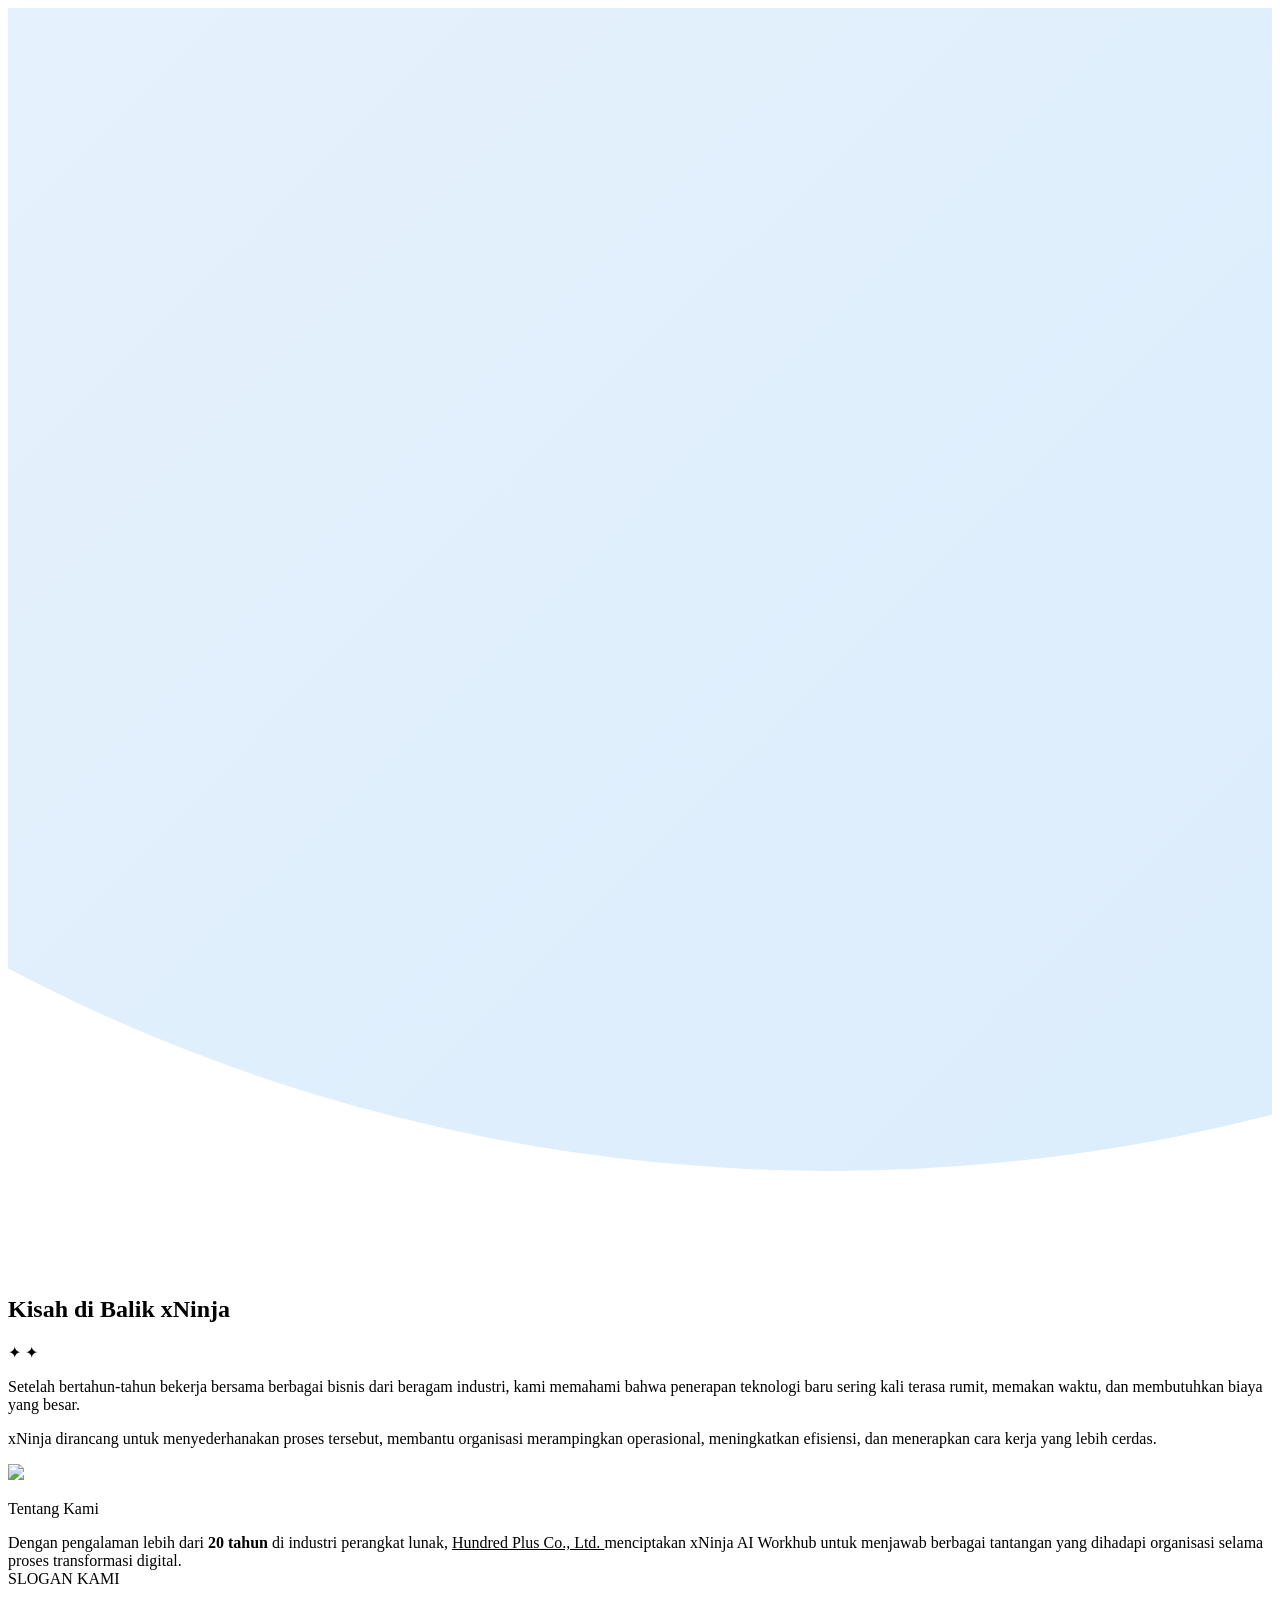
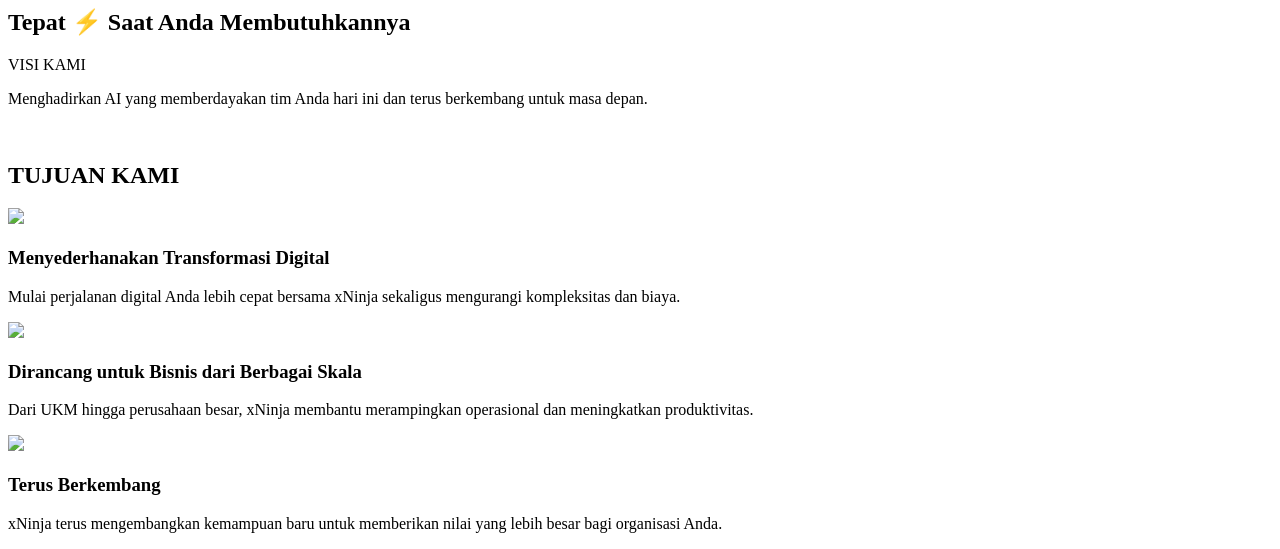
==== about/index.html @ 4a840758 "test" ====
<!doctype html>

<html lang="idn">
  <head>
    <meta charset="utf-8" />
    <meta content="width=device-width, initial-scale=1.0" name="viewport" />
    <base href="/idn/" />
    <title>Tentang xNinja</title>
    <link href="https://fonts.googleapis.com" rel="preconnect" />
    <link crossorigin="" href="https://fonts.gstatic.com" rel="preconnect" />
    <link
      href="https://fonts.googleapis.com/css2?family=Montserrat:ital,wght@0,100..900;1,100..900&amp;display=swap"
      rel="stylesheet"
    />
    <link href="css/tokens.css" rel="stylesheet" />
    <link href="css/navbar.css" rel="stylesheet" />
    <link href="css/main.css" rel="stylesheet" />
    <link href="css/footer.css" rel="stylesheet" />
    <link href="css/about.css" rel="stylesheet" />
  </head>
  <body>
    <div id="navbar-placeholder"></div>
    <main class="page-canvas">
      <div aria-hidden="true" class="page-canvas__bg">
        <svg
          class="page-canvas__arc"
          preserveaspectratio="none"
          viewbox="0 0 1000 1000"
          xmlns="http://www.w3.org/2000/svg"
        >
          <defs>
            <lineargradient
              id="arcGradient"
              x1="0%"
              x2="100%"
              y1="0%"
              y2="100%"
            >
              <stop offset="0%" stop-color="#F3F8FE"></stop>
              <stop offset="100%" stop-color="#D6EAFB"></stop>
            </lineargradient>
          </defs>
          <circle cx="650" cy="-480" fill="url(#arcGradient)" r="1400"></circle>
        </svg>
      </div>
      <section class="story-intro">
        <h1 class="story-intro__heading">
          <span
            class="story-intro__heading-line story-intro__heading-line--solid"
            data-i18n="storyIntro.heading1"
            >Kisah di Balik
          </span>
          <span
            class="story-intro__heading-line story-intro__heading-line--gradient"
            data-i18n="storyIntro.heading2"
            >xNinja</span
          >
        </h1>
        <span
          aria-hidden="true"
          class="story-intro__sparkle story-intro__sparkle--1"
          >✦</span
        >
        <span
          aria-hidden="true"
          class="story-intro__sparkle story-intro__sparkle--2"
          >✦</span
        >
        <p class="story-intro__text text-body-lg">
          Setelah bertahun-tahun bekerja bersama berbagai bisnis dari beragam
          industri, kami memahami bahwa penerapan teknologi baru sering kali
          terasa rumit, memakan waktu, dan membutuhkan biaya yang besar.
        </p>
        <p class="story-intro__text text-body-lg">
          xNinja dirancang untuk menyederhanakan proses tersebut, membantu
          organisasi merampingkan operasional, meningkatkan efisiensi, dan
          menerapkan cara kerja yang lebih cerdas.
        </p>
      </section>
      <section class="story">
        <div class="story__grid">
          <!-- Left: Image placeholder -->
          <div class="story__visual">
            <img src="assets/images/story.webp" />
          </div>
          <!-- Right: Story card -->
          <div class="story__card">
            <p class="story__label text-label">Tentang Kami</p>
            <span class="story__text text-body-lg"
              >Dengan pengalaman lebih dari <strong>20 tahun</strong> di
              industri perangkat lunak,
              <a
                href="https://www.hundredplus.com/portal/en/"
                style="color: var(--color-blue)"
                >Hundred Plus Co., Ltd. </a
              >menciptakan xNinja AI Workhub untuk menjawab berbagai tantangan
              yang dihadapi organisasi selama proses transformasi digital.</span
            >
          </div>
        </div>
      </section>
      <section class="vision">
        <div class="vision__container">
          <div class="vision__content">
            <span class="vision__label" data-i18n="vision.label"
              >SLOGAN KAMI</span
            >
            <h2 class="vision__heading">
              <span class="vision__heading-row">
                <span
                  class="vision__heading-line vision__heading-line--solid"
                  data-i18n="vision.heading1"
                  >Tepat</span
                >
                <span aria-hidden="true" class="vision__bolt">⚡</span>
              </span>
              <span
                class="vision__heading-line vision__heading-line--gradient"
                data-i18n="vision.heading2"
                >Saat Anda Membutuhkannya</span
              >
            </h2>
            <div class="story__card">
              <span class="story__label" data-i18n="vision.cardLabel"
                >VISI KAMI</span
              >
              <p class="vision__card-text" data-i18n="vision.cardText">
                Menghadirkan AI yang memberdayakan tim Anda hari ini dan terus
                berkembang untuk masa depan.
              </p>
            </div>
          </div>
          <div class="vision__visual">
            <img
              alt=""
              class="vision__mascot"
              src="assets/images/flying_mascot.webp"
            />
            <span
              aria-hidden="true"
              class="vision__sparkle vision__sparkle--star vision__sparkle--1"
            ></span>
            <span
              aria-hidden="true"
              class="vision__sparkle vision__sparkle--star vision__sparkle--2"
            ></span>
            <span
              aria-hidden="true"
              class="vision__sparkle vision__sparkle--star vision__sparkle--3"
            ></span>
            <span
              aria-hidden="true"
              class="vision__sparkle vision__sparkle--dot vision__sparkle--4"
            ></span>
            <span
              aria-hidden="true"
              class="vision__sparkle vision__sparkle--dot vision__sparkle--5"
            ></span>
          </div>
        </div>
      </section>
      <section class="goals">
        <h2 class="vision__label text-h2">TUJUAN KAMI</h2>
        <div class="goals__grid">
          <!-- Card 1 -->
          <div class="goals__card goals__card--purple">
            <div aria-hidden="true" class="goals__icon">
              <img src="assets/images/fast_icon.webp" />
            </div>
            <h3 class="goals__title text-h4">
              Menyederhanakan Transformasi Digital
            </h3>
            <p class="goals__text text-body">
              Mulai perjalanan digital Anda lebih cepat bersama xNinja sekaligus
              mengurangi kompleksitas dan biaya.
            </p>
          </div>
          <!-- Card 2 -->
          <div class="goals__card goals__card--green">
            <div aria-hidden="true" class="goals__icon">
              <img src="assets/images/buildings_icon.webp" />
            </div>
            <h3 class="goals__title text-h4">
              Dirancang untuk Bisnis dari Berbagai Skala
            </h3>
            <p class="goals__text text-body">
              Dari UKM hingga perusahaan besar, xNinja membantu merampingkan
              operasional dan meningkatkan produktivitas.
            </p>
          </div>
          <!-- Card 3 -->
          <div class="goals__card goals__card--orange">
            <div aria-hidden="true" class="goals__icon">
              <img src="assets/images/levelUp_icon.webp" />
            </div>
            <h3 class="goals__title text-h4">Terus Berkembang</h3>
            <p class="goals__text text-body">
              xNinja terus mengembangkan kemampuan baru untuk memberikan nilai
              yang lebih besar bagi organisasi Anda.
            </p>
          </div>
        </div>
      </section>
    </main>
    <div id="footer-placeholder"></div>
    <script src="js/components.js"></script>
  </body>
</html>
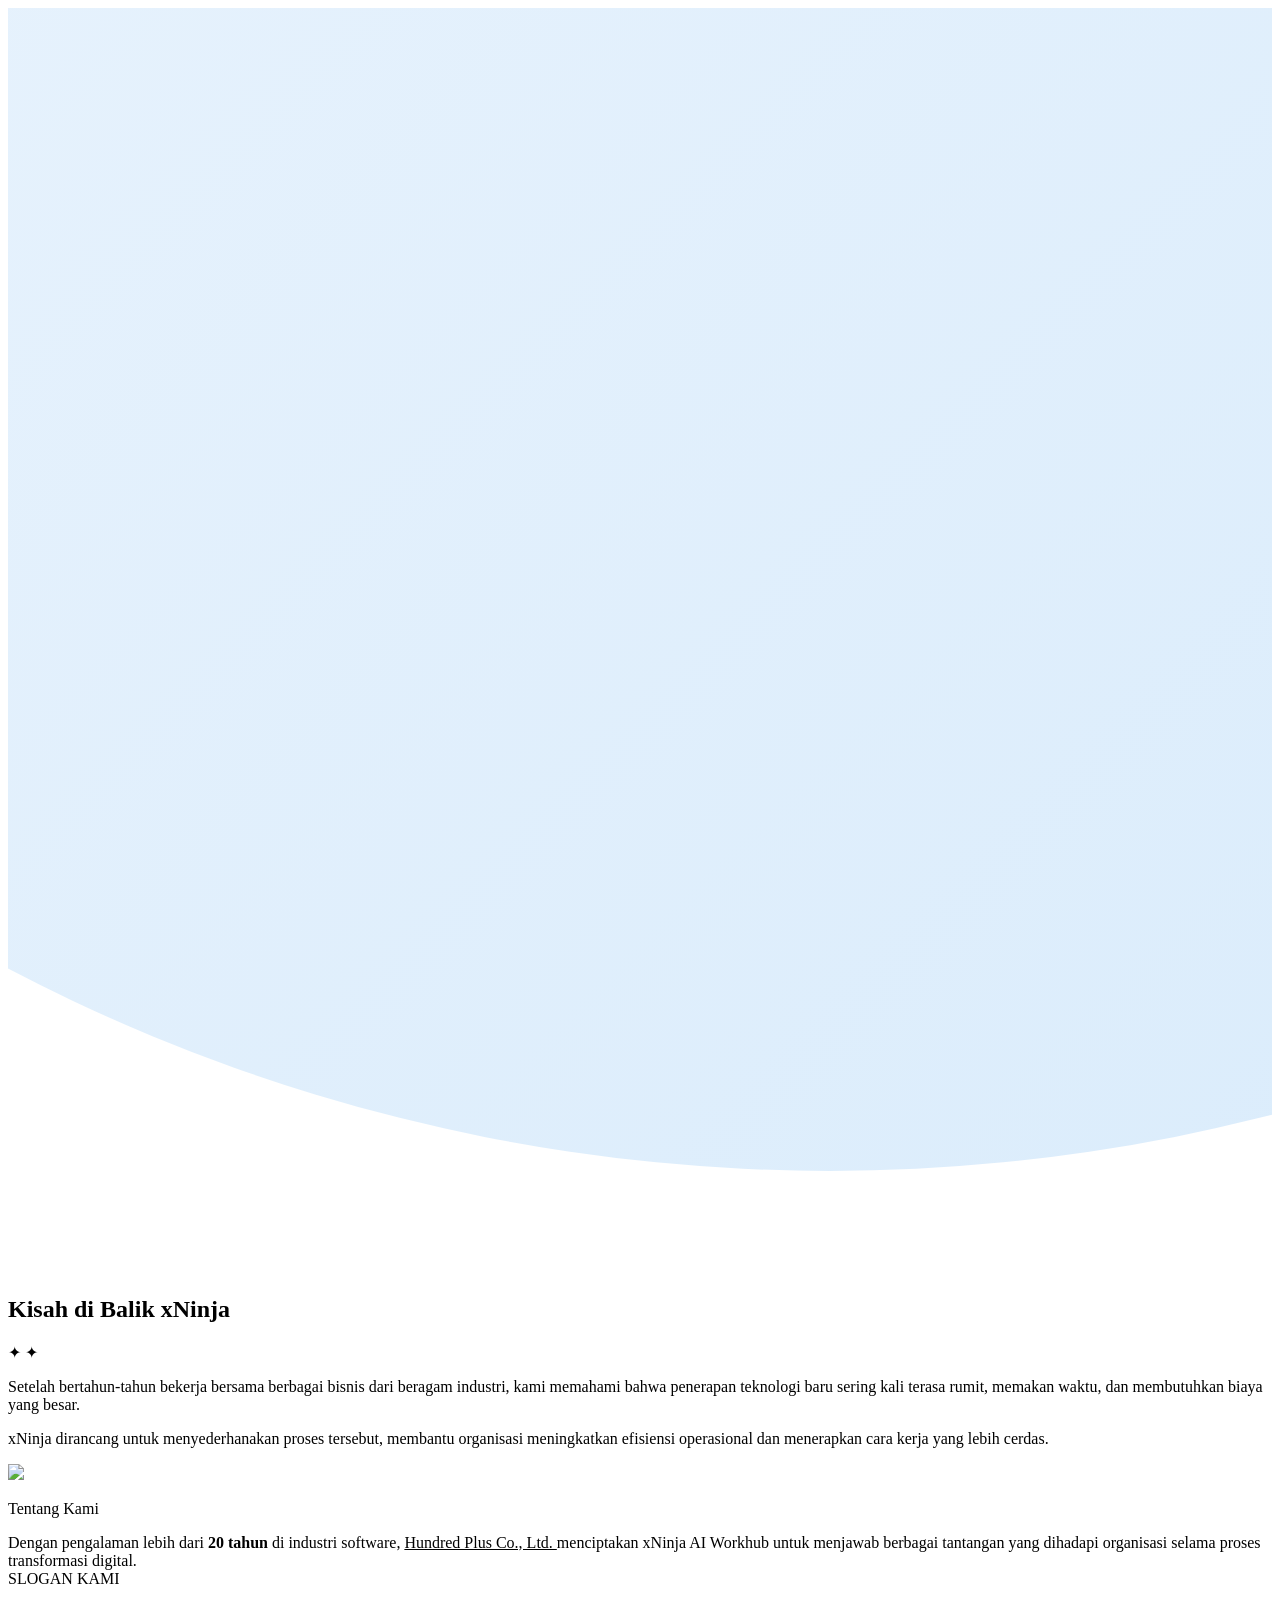
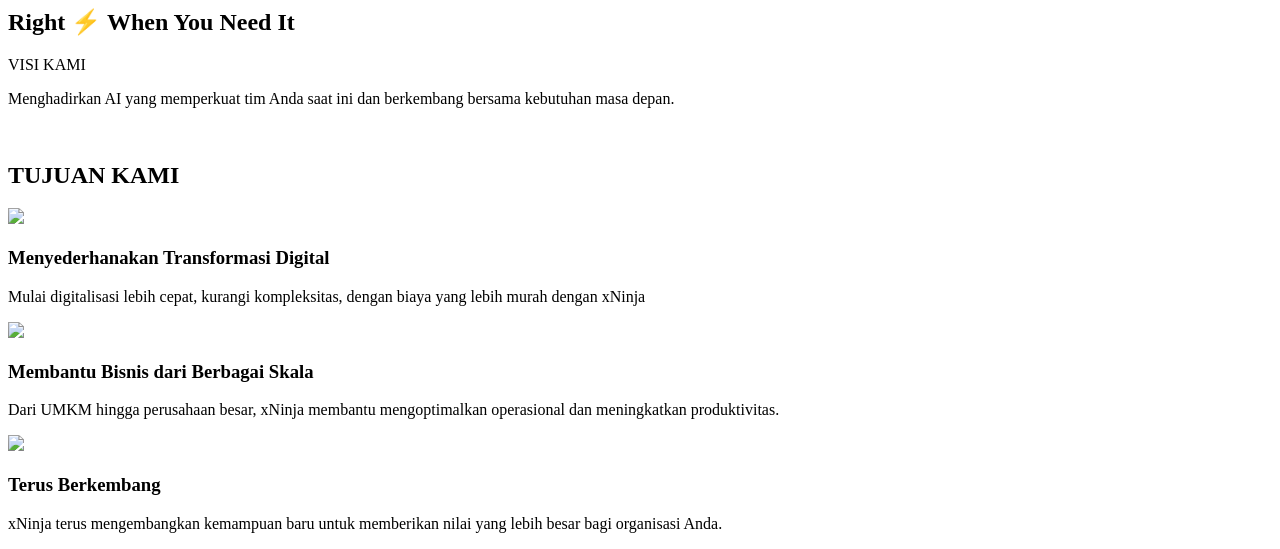
==== commit 488df206: "about us" ====
--- a/about/index.html
+++ b/about/index.html
@@ -73,8 +73,8 @@
         </p>
         <p class="story-intro__text text-body-lg">
           xNinja dirancang untuk menyederhanakan proses tersebut, membantu
-          organisasi merampingkan operasional, meningkatkan efisiensi, dan
-          menerapkan cara kerja yang lebih cerdas.
+          organisasi meningkatkan efisiensi operasional dan menerapkan cara
+          kerja yang lebih cerdas.
         </p>
       </section>
       <section class="story">
@@ -88,7 +88,7 @@
             <p class="story__label text-label">Tentang Kami</p>
             <span class="story__text text-body-lg"
               >Dengan pengalaman lebih dari <strong>20 tahun</strong> di
-              industri perangkat lunak,
+              industri software,
               <a
                 href="https://www.hundredplus.com/portal/en/"
                 style="color: var(--color-blue)"
@@ -110,14 +110,14 @@
                 <span
                   class="vision__heading-line vision__heading-line--solid"
                   data-i18n="vision.heading1"
-                  >Tepat</span
+                  >Right</span
                 >
                 <span aria-hidden="true" class="vision__bolt">⚡</span>
               </span>
               <span
                 class="vision__heading-line vision__heading-line--gradient"
                 data-i18n="vision.heading2"
-                >Saat Anda Membutuhkannya</span
+                >When You Need It</span
               >
             </h2>
             <div class="story__card">
@@ -125,8 +125,8 @@
                 >VISI KAMI</span
               >
               <p class="vision__card-text" data-i18n="vision.cardText">
-                Menghadirkan AI yang memberdayakan tim Anda hari ini dan terus
-                berkembang untuk masa depan.
+                Menghadirkan AI yang memperkuat tim Anda saat ini dan berkembang
+                bersama kebutuhan masa depan.
               </p>
             </div>
           </div>
@@ -171,8 +171,8 @@
               Menyederhanakan Transformasi Digital
             </h3>
             <p class="goals__text text-body">
-              Mulai perjalanan digital Anda lebih cepat bersama xNinja sekaligus
-              mengurangi kompleksitas dan biaya.
+              Mulai digitalisasi lebih cepat, kurangi kompleksitas, dengan biaya
+              yang lebih murah dengan xNinja
             </p>
           </div>
           <!-- Card 2 -->
@@ -181,10 +181,10 @@
               <img src="assets/images/buildings_icon.webp" />
             </div>
             <h3 class="goals__title text-h4">
-              Dirancang untuk Bisnis dari Berbagai Skala
+              Membantu Bisnis dari Berbagai Skala
             </h3>
             <p class="goals__text text-body">
-              Dari UKM hingga perusahaan besar, xNinja membantu merampingkan
+              Dari UMKM hingga perusahaan besar, xNinja membantu mengoptimalkan
               operasional dan meningkatkan produktivitas.
             </p>
           </div>
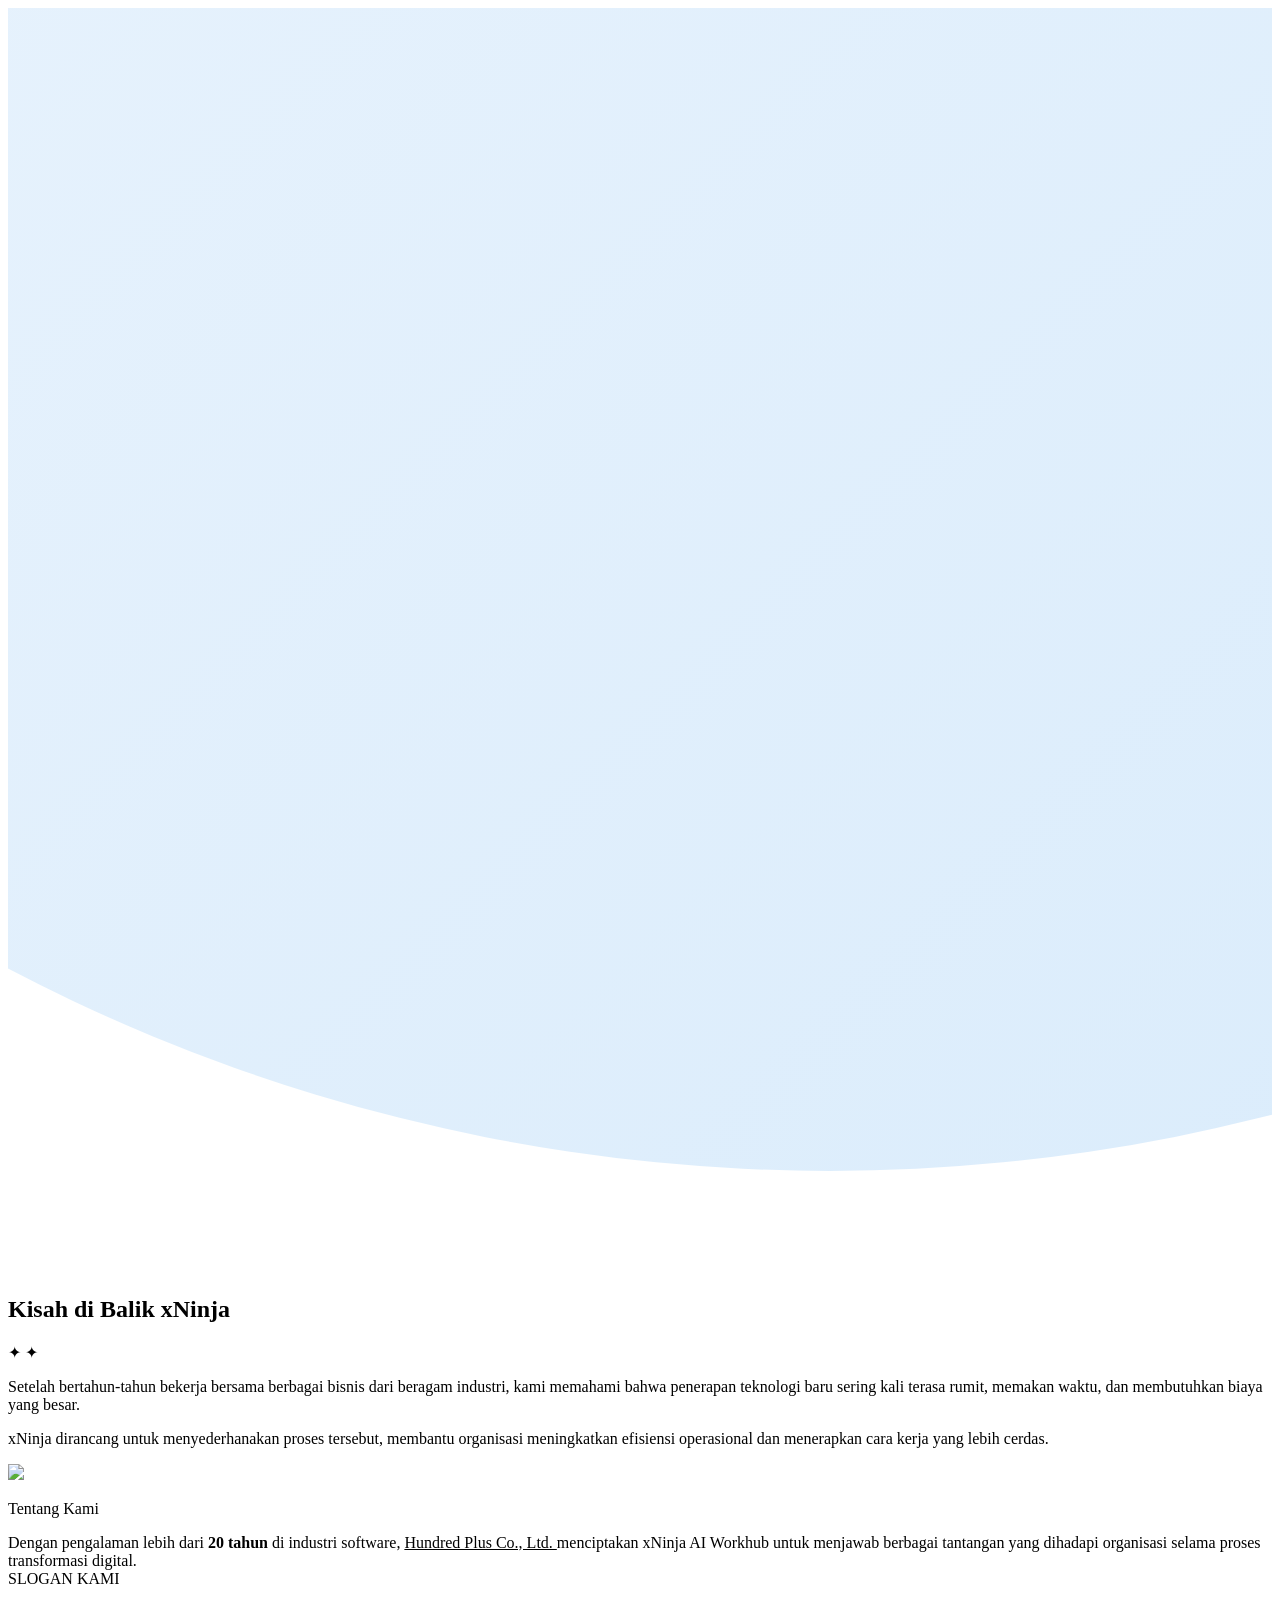
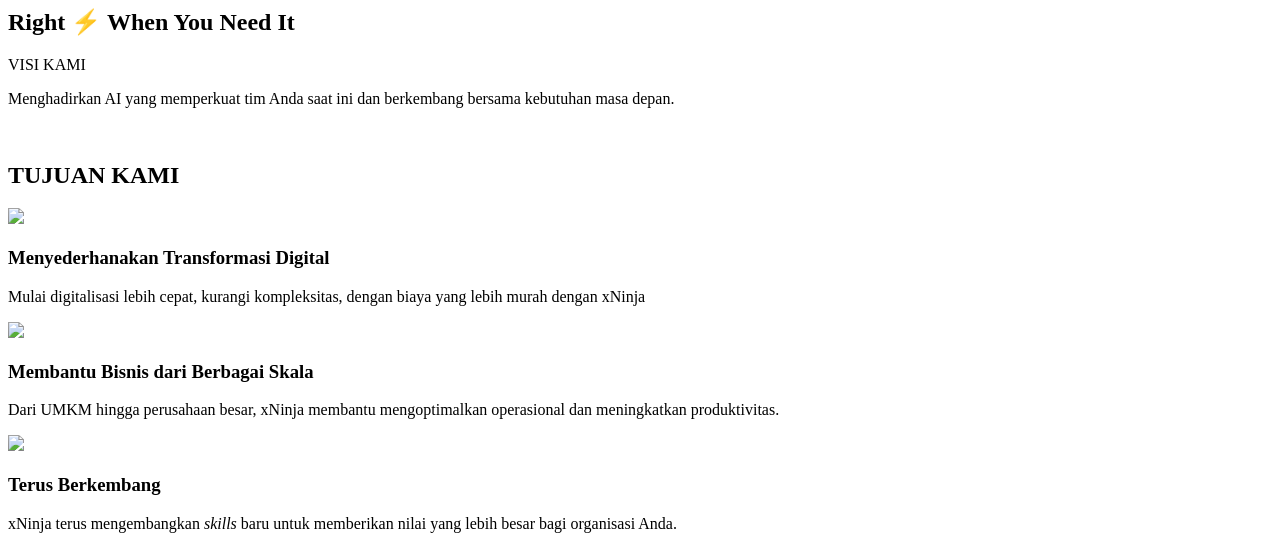
==== commit 52ce7c92: "test" ====
--- a/about/index.html
+++ b/about/index.html
@@ -195,8 +195,8 @@
             </div>
             <h3 class="goals__title text-h4">Terus Berkembang</h3>
             <p class="goals__text text-body">
-              xNinja terus mengembangkan kemampuan baru untuk memberikan nilai
-              yang lebih besar bagi organisasi Anda.
+              xNinja terus mengembangkan <i>skills</i> baru untuk memberikan
+              nilai yang lebih besar bagi organisasi Anda.
             </p>
           </div>
         </div>
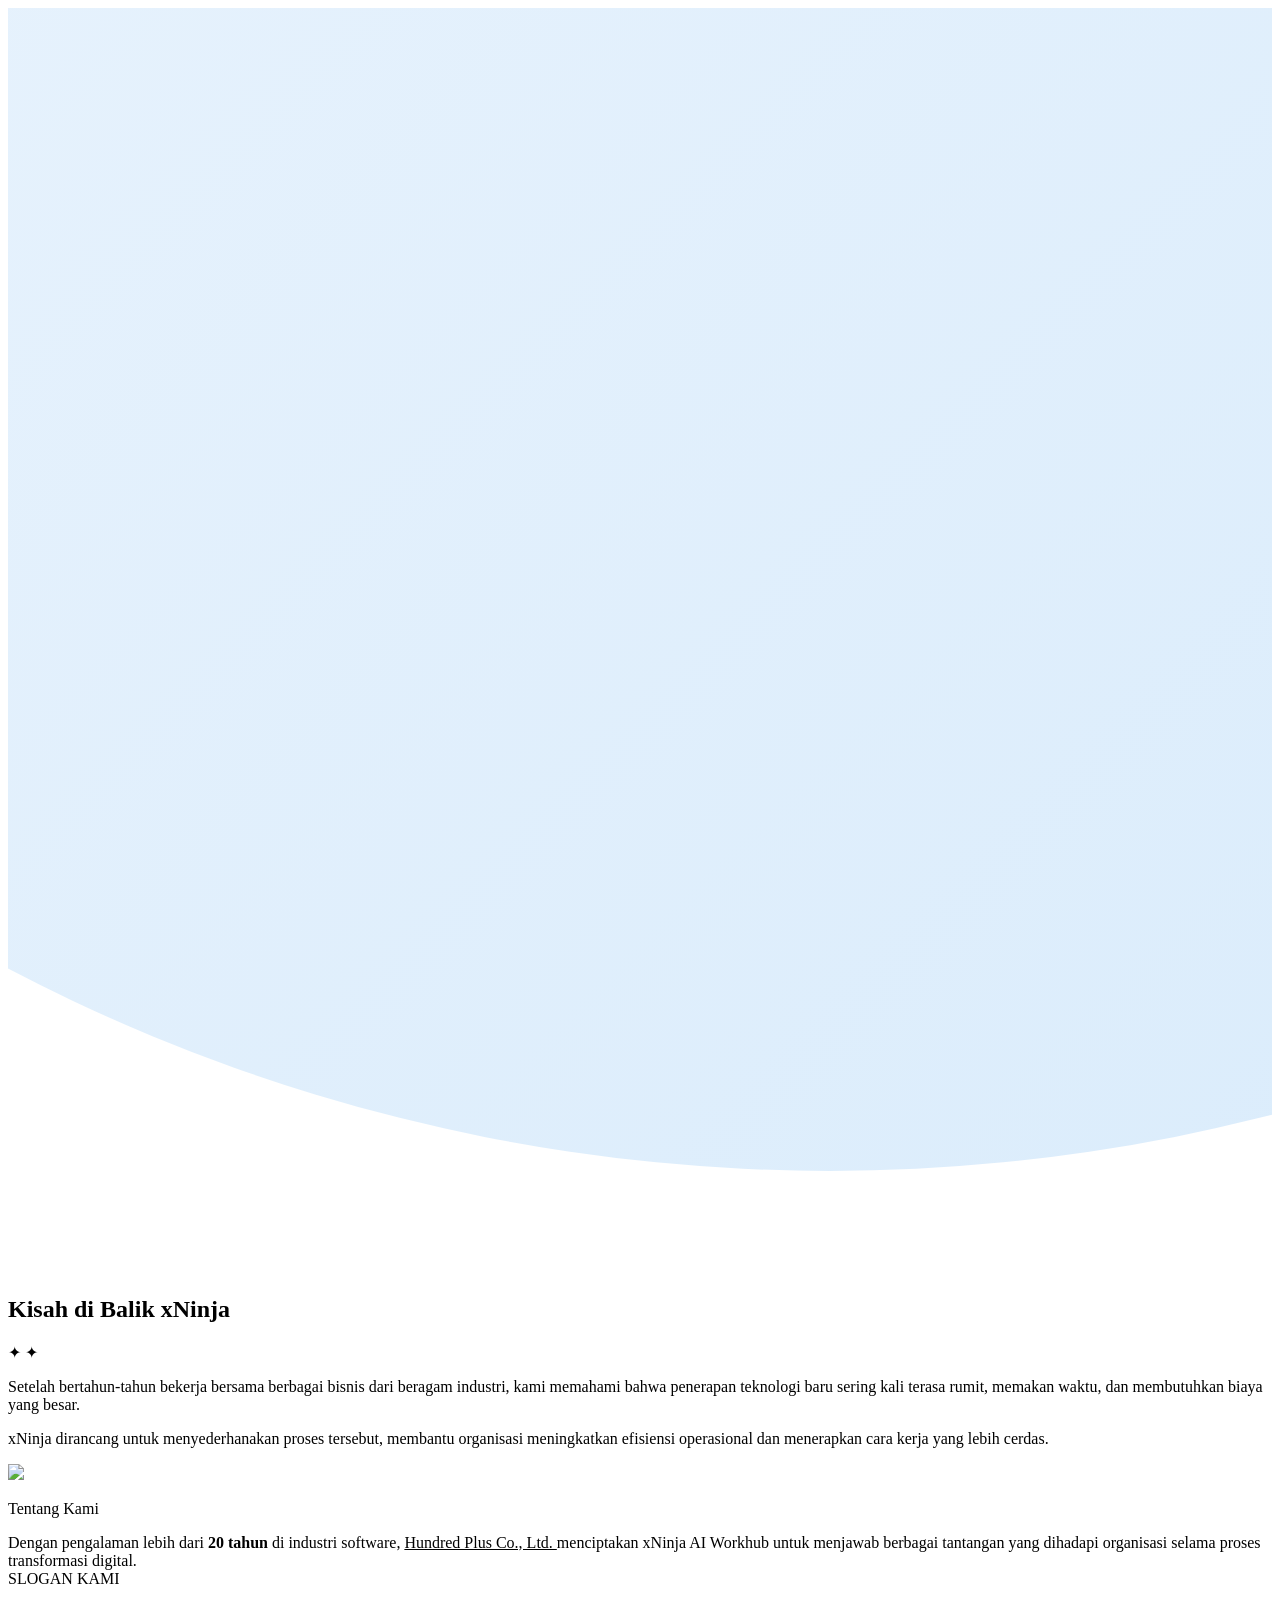
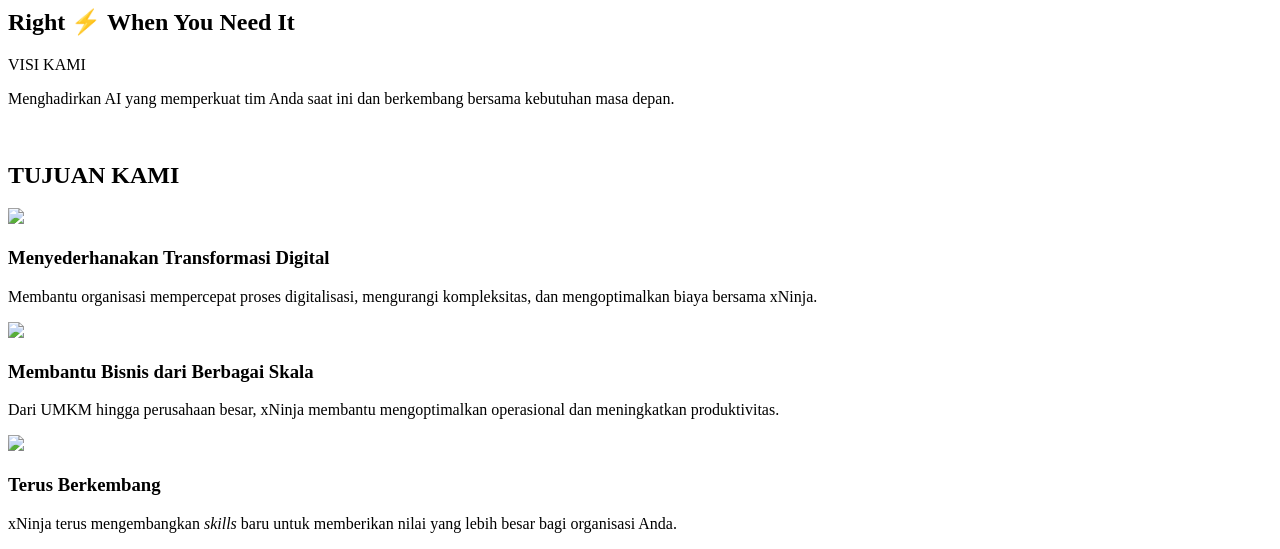
==== commit e86d79ae: "test" ====
--- a/about/index.html
+++ b/about/index.html
@@ -171,8 +171,8 @@
               Menyederhanakan Transformasi Digital
             </h3>
             <p class="goals__text text-body">
-              Mulai digitalisasi lebih cepat, kurangi kompleksitas, dengan biaya
-              yang lebih murah dengan xNinja
+              Membantu organisasi mempercepat proses digitalisasi, mengurangi
+              kompleksitas, dan mengoptimalkan biaya bersama xNinja.
             </p>
           </div>
           <!-- Card 2 -->
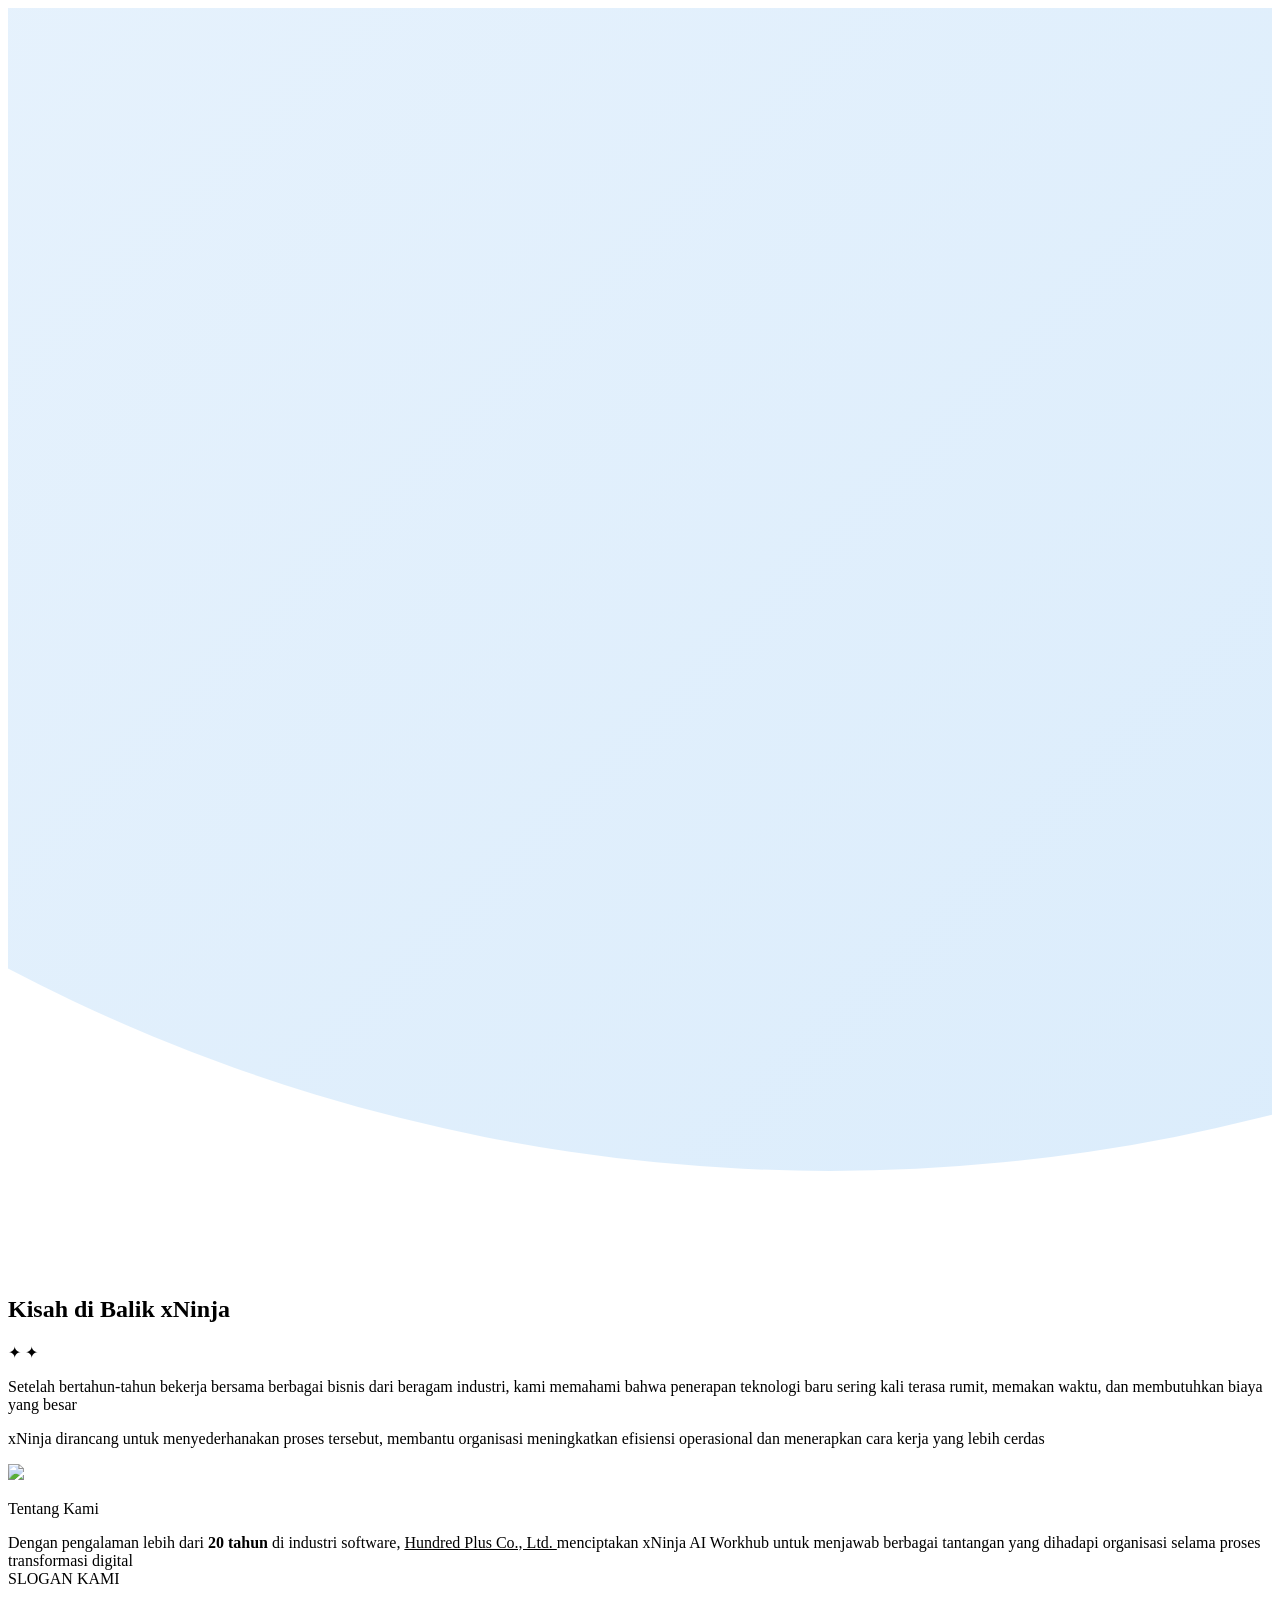
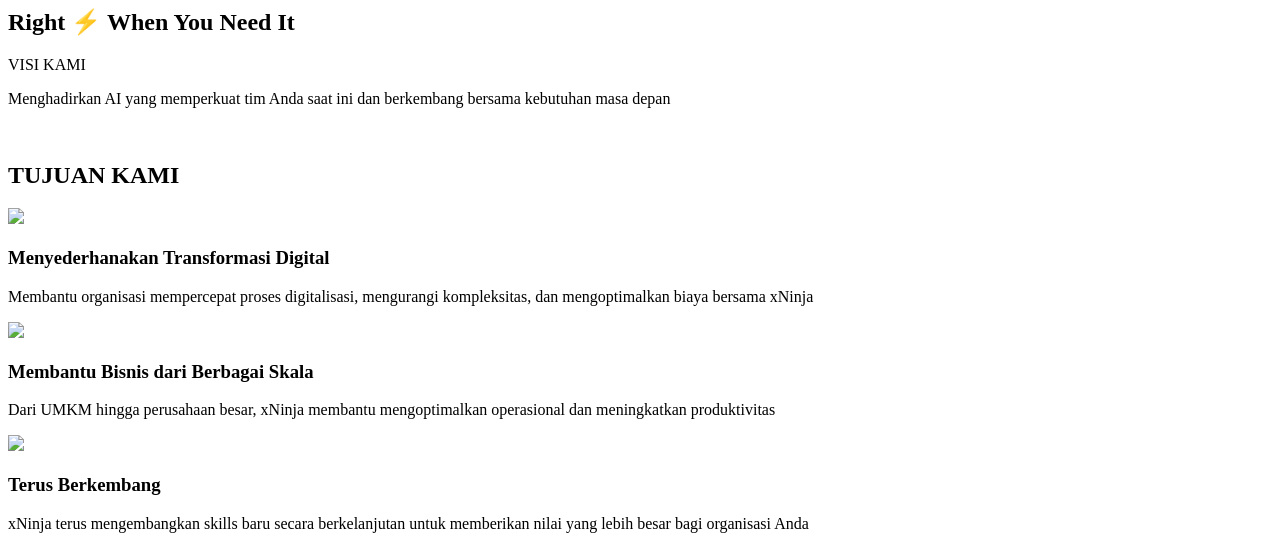
==== commit 1740812f: "test" ====
--- a/about/index.html
+++ b/about/index.html
@@ -69,12 +69,12 @@
         <p class="story-intro__text text-body-lg">
           Setelah bertahun-tahun bekerja bersama berbagai bisnis dari beragam
           industri, kami memahami bahwa penerapan teknologi baru sering kali
-          terasa rumit, memakan waktu, dan membutuhkan biaya yang besar.
+          terasa rumit, memakan waktu, dan membutuhkan biaya yang besar
         </p>
         <p class="story-intro__text text-body-lg">
           xNinja dirancang untuk menyederhanakan proses tersebut, membantu
           organisasi meningkatkan efisiensi operasional dan menerapkan cara
-          kerja yang lebih cerdas.
+          kerja yang lebih cerdas
         </p>
       </section>
       <section class="story">
@@ -94,7 +94,7 @@
                 style="color: var(--color-blue)"
                 >Hundred Plus Co., Ltd. </a
               >menciptakan xNinja AI Workhub untuk menjawab berbagai tantangan
-              yang dihadapi organisasi selama proses transformasi digital.</span
+              yang dihadapi organisasi selama proses transformasi digital</span
             >
           </div>
         </div>
@@ -126,7 +126,7 @@
               >
               <p class="vision__card-text" data-i18n="vision.cardText">
                 Menghadirkan AI yang memperkuat tim Anda saat ini dan berkembang
-                bersama kebutuhan masa depan.
+                bersama kebutuhan masa depan
               </p>
             </div>
           </div>
@@ -172,7 +172,7 @@
             </h3>
             <p class="goals__text text-body">
               Membantu organisasi mempercepat proses digitalisasi, mengurangi
-              kompleksitas, dan mengoptimalkan biaya bersama xNinja.
+              kompleksitas, dan mengoptimalkan biaya bersama xNinja
             </p>
           </div>
           <!-- Card 2 -->
@@ -185,7 +185,7 @@
             </h3>
             <p class="goals__text text-body">
               Dari UMKM hingga perusahaan besar, xNinja membantu mengoptimalkan
-              operasional dan meningkatkan produktivitas.
+              operasional dan meningkatkan produktivitas
             </p>
           </div>
           <!-- Card 3 -->
@@ -195,8 +195,8 @@
             </div>
             <h3 class="goals__title text-h4">Terus Berkembang</h3>
             <p class="goals__text text-body">
-              xNinja terus mengembangkan <i>skills</i> baru untuk memberikan
-              nilai yang lebih besar bagi organisasi Anda.
+              xNinja terus mengembangkan skills baru secara berkelanjutan untuk
+              memberikan nilai yang lebih besar bagi organisasi Anda
             </p>
           </div>
         </div>
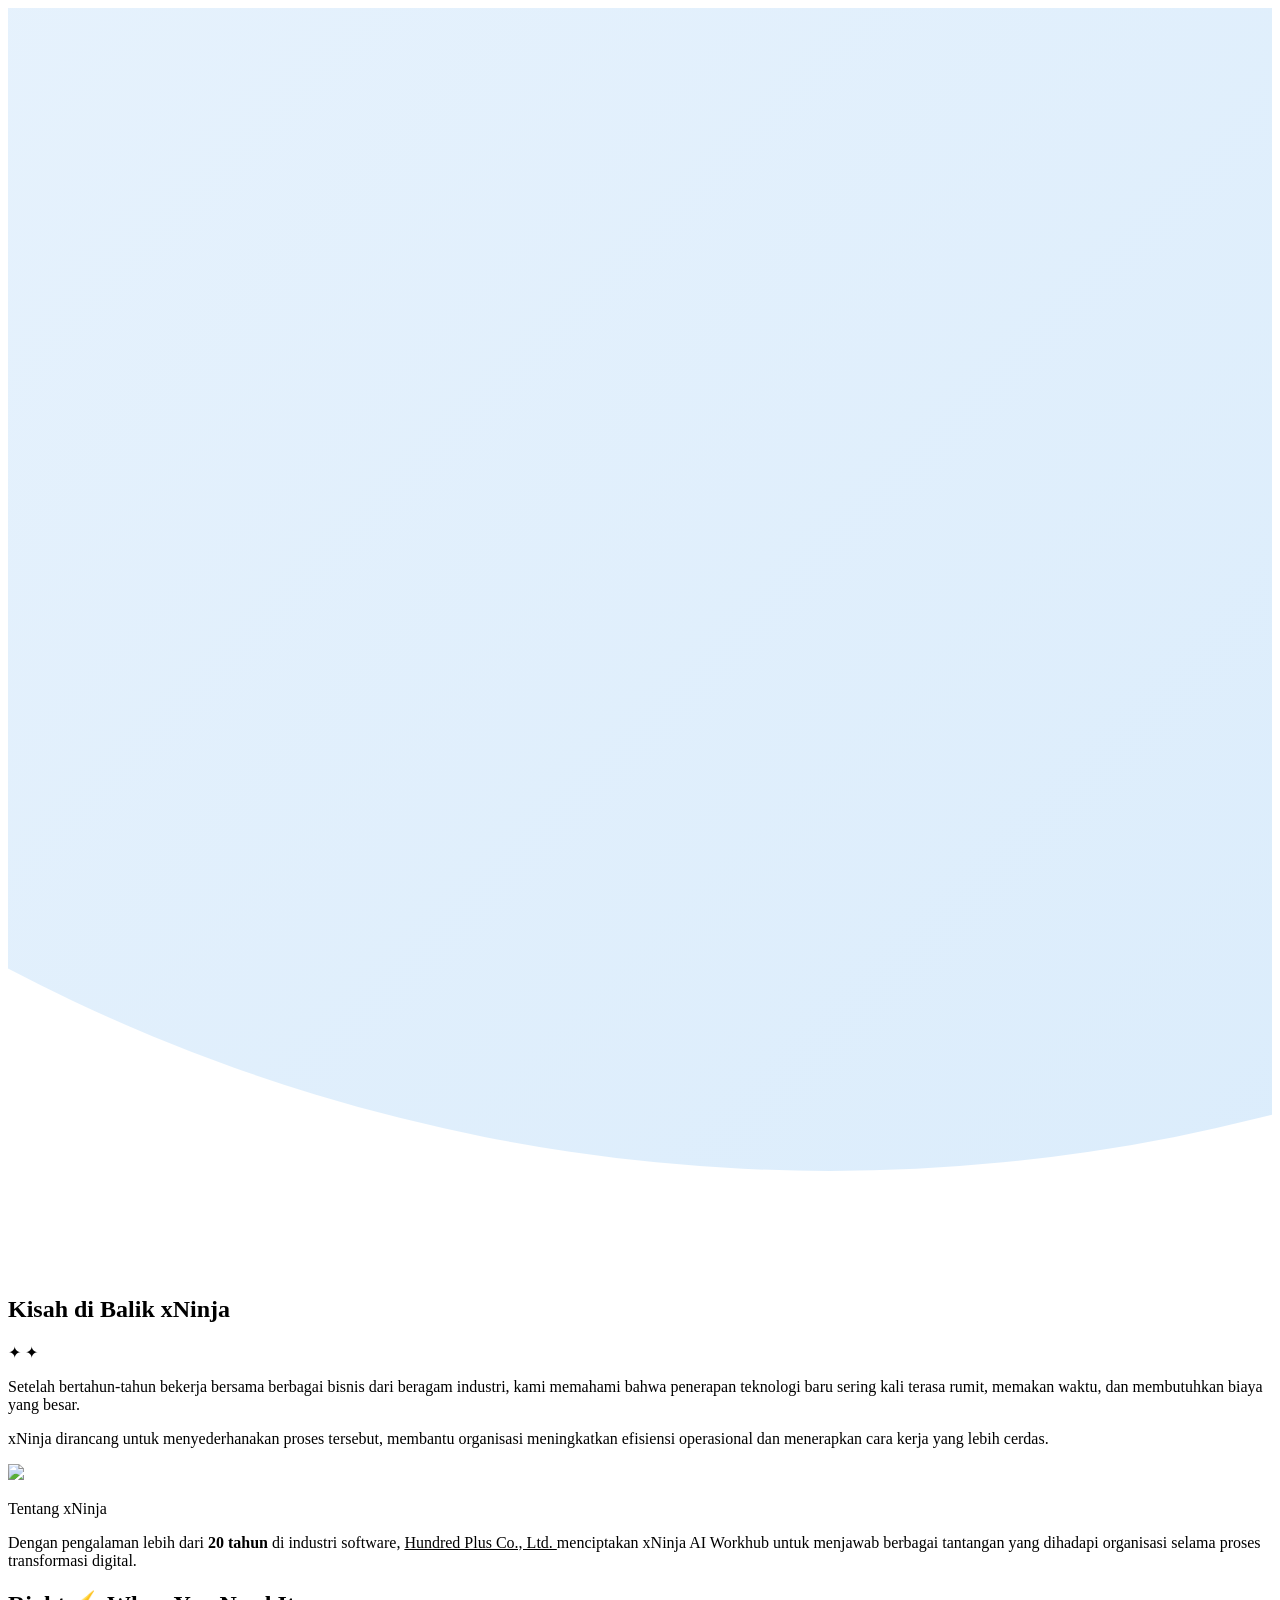
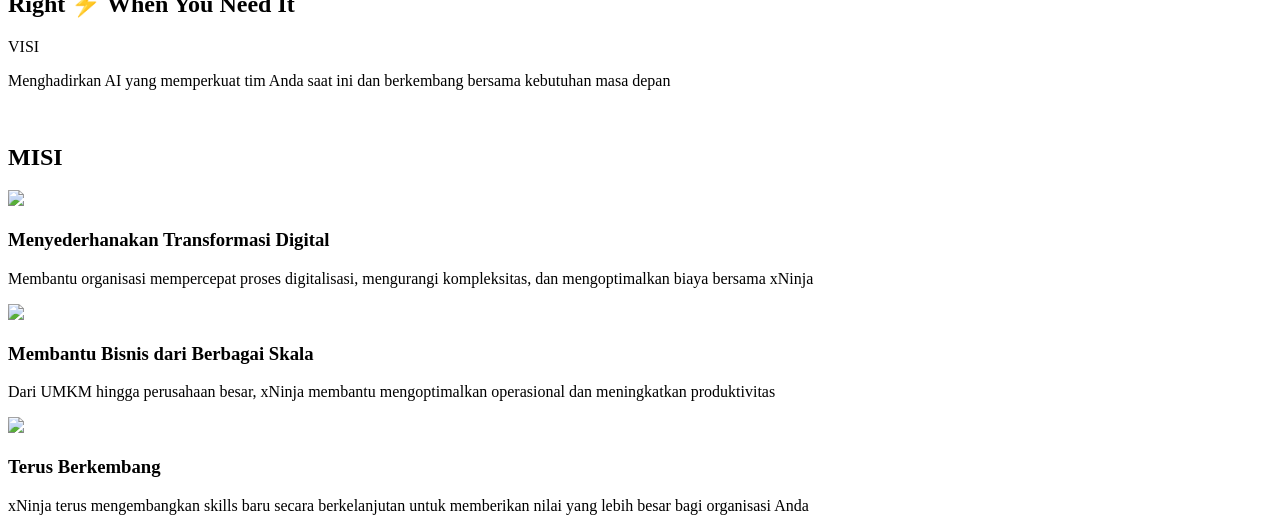
==== commit 2dde0eba: "bpm km" ====
--- a/about/index.html
+++ b/about/index.html
@@ -69,12 +69,12 @@
         <p class="story-intro__text text-body-lg">
           Setelah bertahun-tahun bekerja bersama berbagai bisnis dari beragam
           industri, kami memahami bahwa penerapan teknologi baru sering kali
-          terasa rumit, memakan waktu, dan membutuhkan biaya yang besar
+          terasa rumit, memakan waktu, dan membutuhkan biaya yang besar.
         </p>
         <p class="story-intro__text text-body-lg">
           xNinja dirancang untuk menyederhanakan proses tersebut, membantu
           organisasi meningkatkan efisiensi operasional dan menerapkan cara
-          kerja yang lebih cerdas
+          kerja yang lebih cerdas.
         </p>
       </section>
       <section class="story">
@@ -85,7 +85,7 @@
           </div>
           <!-- Right: Story card -->
           <div class="story__card">
-            <p class="story__label text-label">Tentang Kami</p>
+            <p class="story__label text-label">Tentang xNinja</p>
             <span class="story__text text-body-lg"
               >Dengan pengalaman lebih dari <strong>20 tahun</strong> di
               industri software,
@@ -94,7 +94,7 @@
                 style="color: var(--color-blue)"
                 >Hundred Plus Co., Ltd. </a
               >menciptakan xNinja AI Workhub untuk menjawab berbagai tantangan
-              yang dihadapi organisasi selama proses transformasi digital</span
+              yang dihadapi organisasi selama proses transformasi digital.</span
             >
           </div>
         </div>
@@ -102,9 +102,6 @@
       <section class="vision">
         <div class="vision__container">
           <div class="vision__content">
-            <span class="vision__label" data-i18n="vision.label"
-              >SLOGAN KAMI</span
-            >
             <h2 class="vision__heading">
               <span class="vision__heading-row">
                 <span
@@ -122,8 +119,8 @@
             </h2>
             <div class="story__card">
               <span class="story__label" data-i18n="vision.cardLabel"
-                >VISI KAMI</span
-              >
+                >VISI
+              </span>
               <p class="vision__card-text" data-i18n="vision.cardText">
                 Menghadirkan AI yang memperkuat tim Anda saat ini dan berkembang
                 bersama kebutuhan masa depan
@@ -160,7 +157,7 @@
         </div>
       </section>
       <section class="goals">
-        <h2 class="vision__label text-h2">TUJUAN KAMI</h2>
+        <h2 class="vision__label text-h2">MISI</h2>
         <div class="goals__grid">
           <!-- Card 1 -->
           <div class="goals__card goals__card--purple">
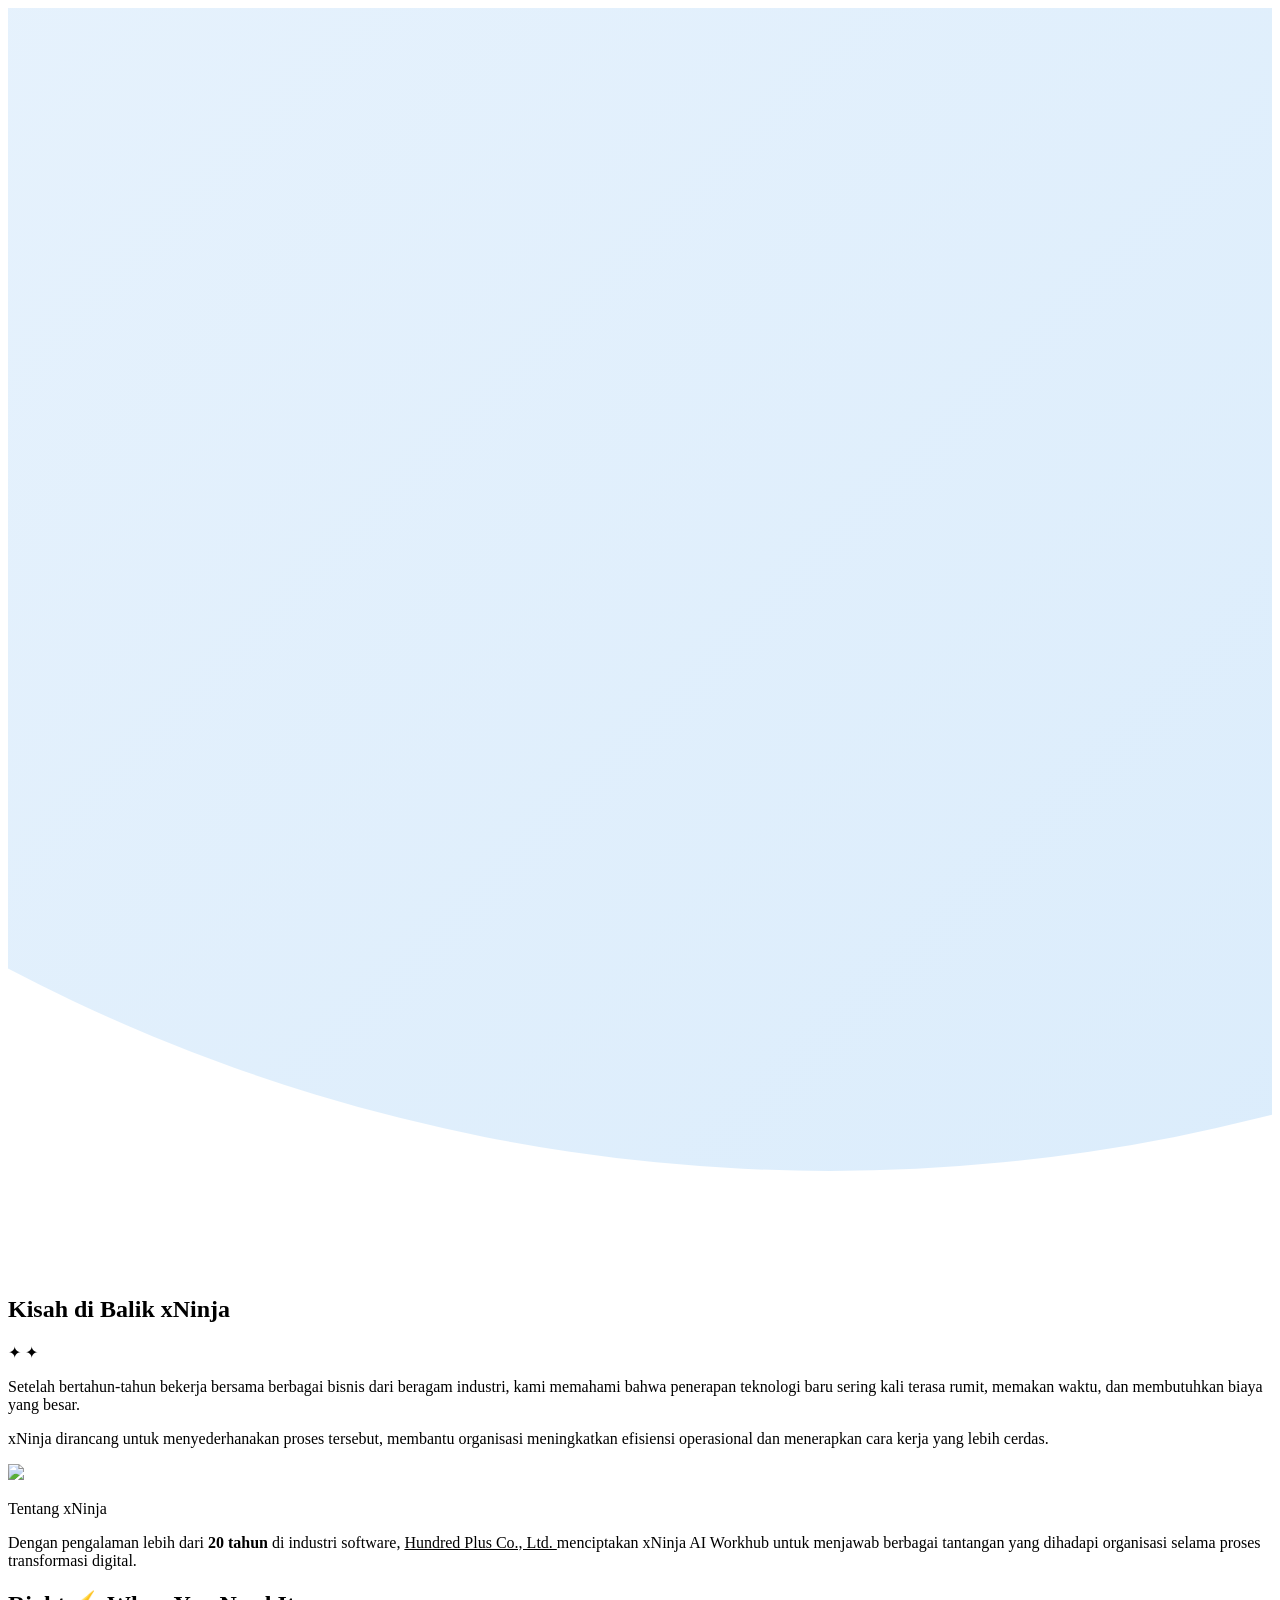
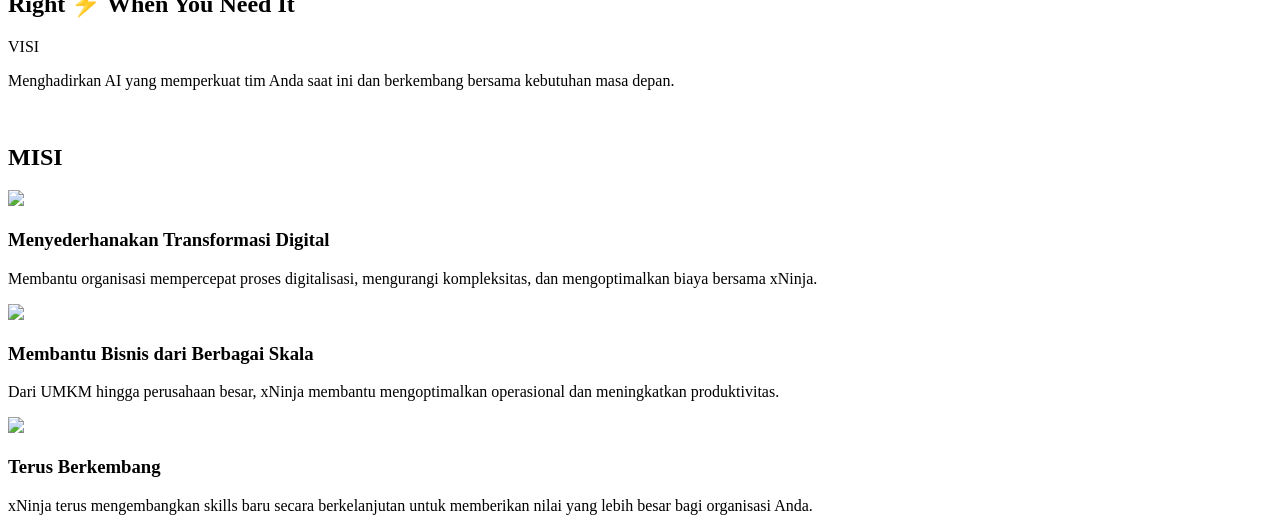
==== commit d241849d: "punctuations" ====
--- a/about/index.html
+++ b/about/index.html
@@ -123,7 +123,7 @@
               </span>
               <p class="vision__card-text" data-i18n="vision.cardText">
                 Menghadirkan AI yang memperkuat tim Anda saat ini dan berkembang
-                bersama kebutuhan masa depan
+                bersama kebutuhan masa depan.
               </p>
             </div>
           </div>
@@ -169,7 +169,7 @@
             </h3>
             <p class="goals__text text-body">
               Membantu organisasi mempercepat proses digitalisasi, mengurangi
-              kompleksitas, dan mengoptimalkan biaya bersama xNinja
+              kompleksitas, dan mengoptimalkan biaya bersama xNinja.
             </p>
           </div>
           <!-- Card 2 -->
@@ -182,7 +182,7 @@
             </h3>
             <p class="goals__text text-body">
               Dari UMKM hingga perusahaan besar, xNinja membantu mengoptimalkan
-              operasional dan meningkatkan produktivitas
+              operasional dan meningkatkan produktivitas.
             </p>
           </div>
           <!-- Card 3 -->
@@ -193,7 +193,7 @@
             <h3 class="goals__title text-h4">Terus Berkembang</h3>
             <p class="goals__text text-body">
               xNinja terus mengembangkan skills baru secara berkelanjutan untuk
-              memberikan nilai yang lebih besar bagi organisasi Anda
+              memberikan nilai yang lebih besar bagi organisasi Anda.
             </p>
           </div>
         </div>
